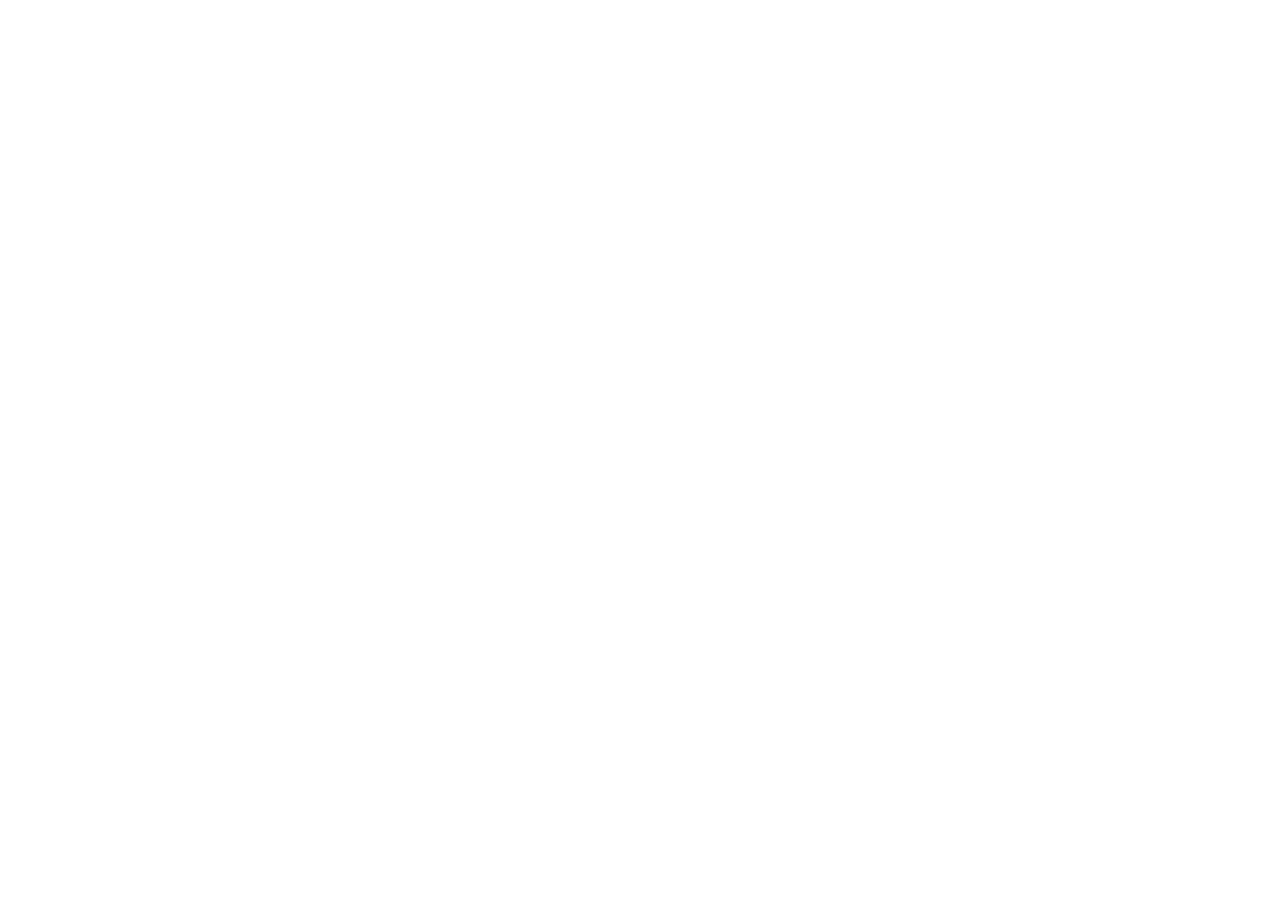
==== JSnack1/index.html @ 546ba159 "struttura impostata" ====
<!DOCTYPE html>
<html lang="en">
<head>
    <meta charset="UTF-8">
    <meta http-equiv="X-UA-Compatible" content="IE=edge">
    <meta name="viewport" content="width=device-width, initial-scale=1.0">
    <title>JSnack1</title>
</head>
<body>
    <script src="script.js"></script>
</body>
</html>
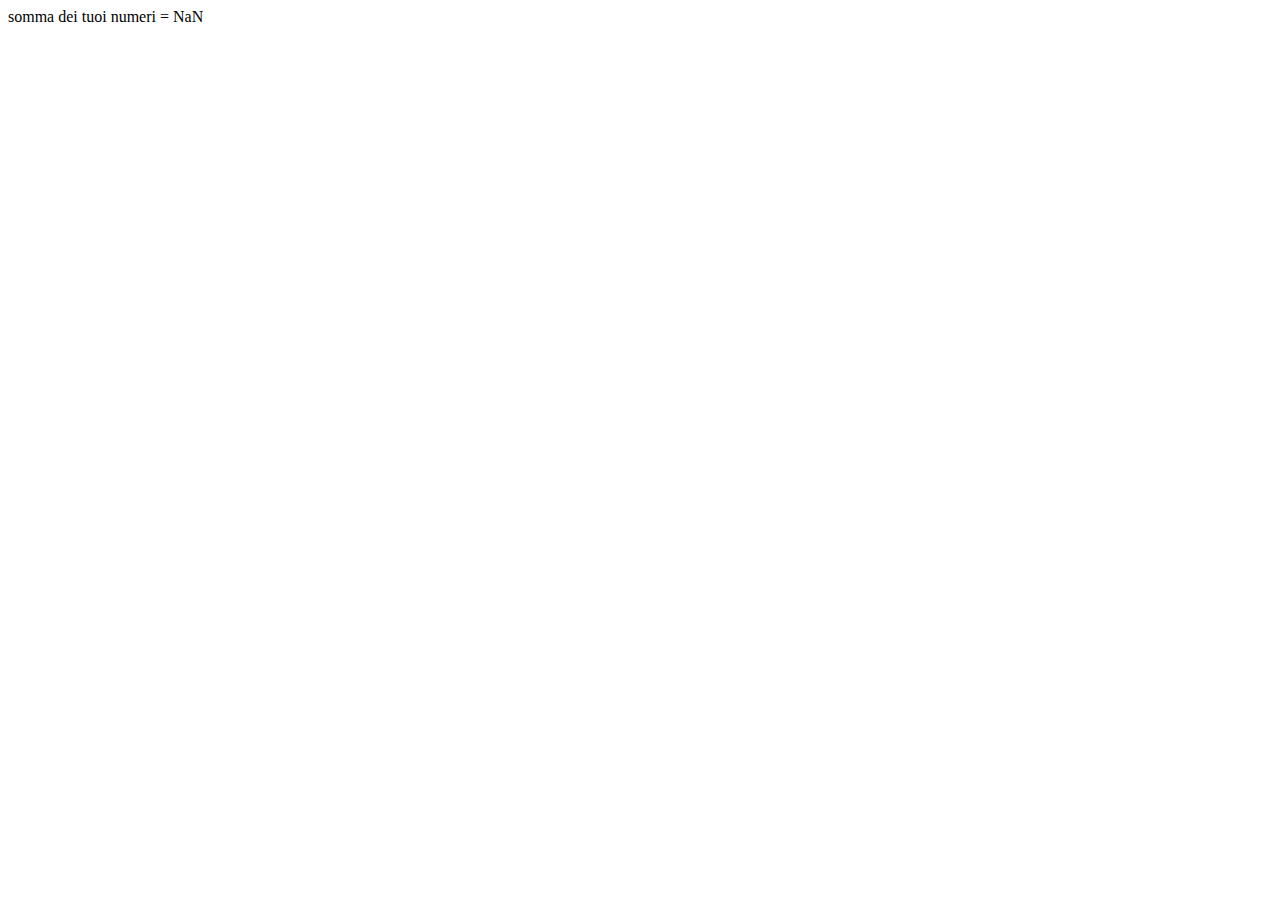
==== commit 15bd2dfc: "JSnack 1 finito" ====
--- a/JSnack1/index.html
+++ b/JSnack1/index.html
@@ -7,6 +7,7 @@
     <title>JSnack1</title>
 </head>
 <body>
+   
     <script src="script.js"></script>
 </body>
 </html>